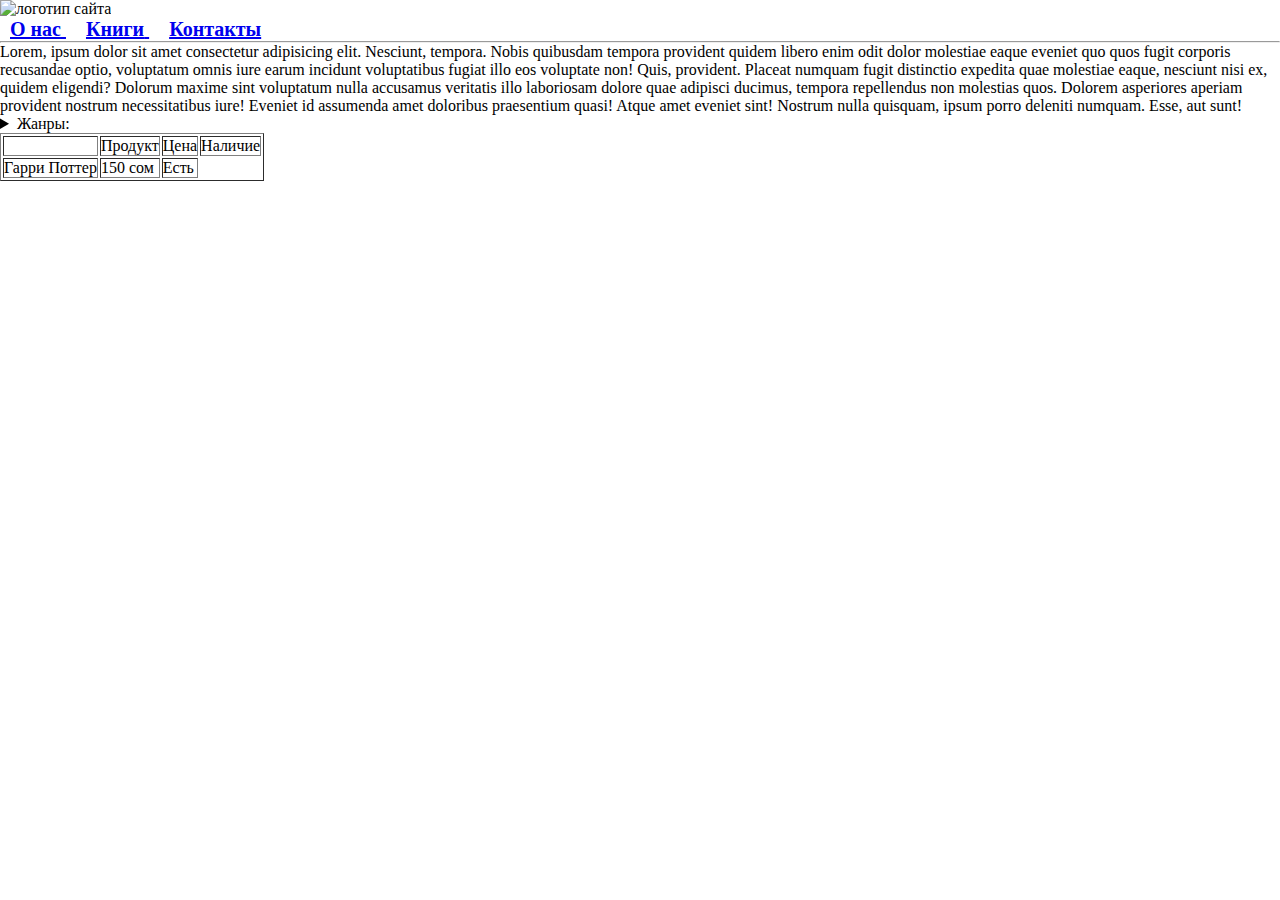
==== lesson-1/index.html @ dc5fa383 "[lm-#1.2}:html-tag" ====
<!DOCTYPE html>
<html lang="ru">

<head>
  <meta charset="UTF-8">
  <meta http-equiv="X-UA-Compatible" content="IE=edge">
  <meta name="viewport" content="width=device-width, initial-scale=1.0">
  <link rel="icon"
    href="https://images.unsplash.com/photo-1589998059171-988d887df646?ixlib=rb-4.0.3&ixid=MnwxMjA3fDB8MHxwaG90by1wYWdlfHx8fGVufDB8fHx8&auto=format&fit=crop&w=876&q=80">
  <title>Книжный магазин ОГОГО | Books</title>
  <style>
    * {
      margin: 0;
      padding: 0;
    }

    a {
      padding: 10px;
      font-size: 20px;
      text text-decoration: none;
    }

  </style>
</head>

<body>
  <!---Валидность\Семантика html-->
  <!---Шапка сайта-->
  <header>
    <img
      src="https://images.unsplash.com/photo-1541963463532-d68292c34b19?ixlib=rb-4.0.3&ixid=MnwxMjA3fDB8MHxwaG90by1wYWdlfHx8fGVufDB8fHx8&auto=format&fit=crop&w=388&q=80"
      alt="логотип сайта" loading="lazy" title="Логотип сайта" width="300px">
    <!-- Навигация -->
    <nav>
      <a href="#">
        <strong>О нас</strong>
      </a>
      <a href="#">
        <strong>Книги</strong>
      </a>
      <a href="#">
        <strong>Контакты</strong>
      </a>
    </nav>


  </header>
  <hr>
  <!---Основная часть сайта-->
  <main>

    <section>
      Lorem, ipsum dolor sit amet consectetur adipisicing elit. Nesciunt, tempora. Nobis quibusdam tempora provident
      quidem libero enim odit dolor molestiae eaque eveniet quo quos fugit corporis recusandae optio, voluptatum omnis
      iure earum incidunt voluptatibus fugiat illo eos voluptate non! Quis, provident. Placeat numquam fugit distinctio
      expedita quae molestiae eaque, nesciunt nisi ex, quidem eligendi? Dolorum maxime sint voluptatum nulla accusamus
      veritatis illo laboriosam dolore quae adipisci ducimus, tempora repellendus non molestias quos. Dolorem asperiores
      aperiam provident nostrum necessitatibus iure! Eveniet id assumenda amet doloribus praesentium quasi! Atque amet
      eveniet sint! Nostrum nulla quisquam, ipsum porro deleniti numquam. Esse, aut sunt!
    </section>
    <details>
      <summary>Жанры: </summary>
      <p>Художественная литература</p>
      <p>Lorem ipsum dolor sit amet.</p>
      <p>Lorem ipsum dolor sit amet.</p>
      <p>Lorem ipsum dolor sit amet.</p>
      <p>Lorem ipsum dolor sit amet.</p>
    </details>
    <table border="1px">
      <th>
      <td>Продукт</td>
      <td>Цена</td>
      <td>Наличие</td>
      </th>
      <tr>
        <td>Гарри Поттер</td>
        <td>150 сом</td>
        <td>Есть</td>

      </tr>

    </table>
  </main>
  <!---Подвал сайта-->
  <footer></footer>


</body>

</html>
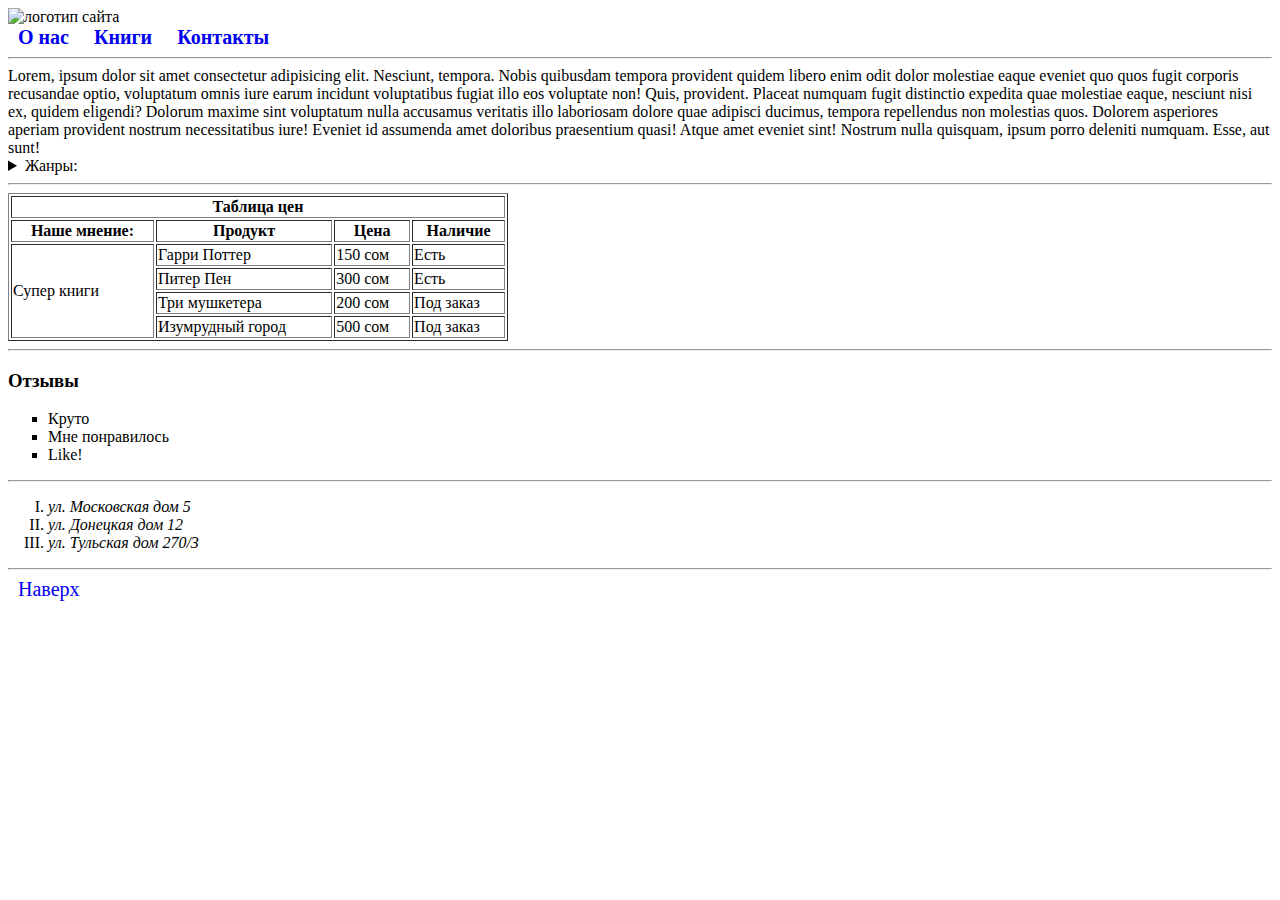
==== commit 27120ac2: "[lm-#1.3]:basic-html-tag-two" ====
--- a/lesson-1/index.html
+++ b/lesson-1/index.html
@@ -10,14 +10,14 @@
   <title>Книжный магазин ОГОГО | Books</title>
   <style>
     * {
-      margin: 0;
-      padding: 0;
+      /* margin: 0; 
+      padding: 0;*/
     }
 
     a {
       padding: 10px;
       font-size: 20px;
-      text text-decoration: none;
+      text-decoration: none;
     }
 
   </style>
@@ -26,19 +26,19 @@
 <body>
   <!---Валидность\Семантика html-->
   <!---Шапка сайта-->
-  <header>
+  <header id="top">
     <img
-      src="https://images.unsplash.com/photo-1541963463532-d68292c34b19?ixlib=rb-4.0.3&ixid=MnwxMjA3fDB8MHxwaG90by1wYWdlfHx8fGVufDB8fHx8&auto=format&fit=crop&w=388&q=80"
+      src="https://images.unsplash.com/photo-1631821980934-4e174b901ff2?ixlib=rb-4.0.3&ixid=MnwxMjA3fDB8MHxwaG90by1wYWdlfHx8fGVufDB8fHx8&auto=format&fit=crop&w=2070&q=80"
       alt="логотип сайта" loading="lazy" title="Логотип сайта" width="300px">
     <!-- Навигация -->
     <nav>
-      <a href="#">
+      <a href="./index.html">
         <strong>О нас</strong>
       </a>
       <a href="#">
         <strong>Книги</strong>
       </a>
-      <a href="#">
+      <a href="./contacts.html">
         <strong>Контакты</strong>
       </a>
     </nav>
@@ -66,20 +66,69 @@
       <p>Lorem ipsum dolor sit amet.</p>
       <p>Lorem ipsum dolor sit amet.</p>
     </details>
-    <table border="1px">
-      <th>
-      <td>Продукт</td>
-      <td>Цена</td>
-      <td>Наличие</td>
-      </th>
+    <hr>
+    <table border="1px" style="width: 500px;">
       <tr>
-        <td>Гарри Поттер</td>
-        <td>150 сом</td>
-        <td>Есть</td>
-
+        <th colspan="4"> Таблица цен </th>
       </tr>
-
+      <tr>
+        <th> Наше мнение: </th>
+        <th> Продукт </th>
+        <th> Цена </th>
+        <th> Наличие </th>
+      </tr>
+      <tr>
+        <td rowspan="4"> Супер книги</td>
+        <td> Гарри Поттер </td>
+        <td> 150 сом </td>
+        <td> Есть </td>
+      </tr>
+      <tr>
+        <td> Питер Пен </td>
+        <td> 300 сом </td>
+        <td> Есть </td>
+      </tr>
+      <tr>
+        <td> Три мушкетера </td>
+        <td> 200 сом </td>
+        <td> Под заказ </td>
+      </tr>
+      <tr>
+        <td> Изумрудный город </td>
+        <td> 500 сом </td>
+        <td> Под заказ </td>
+      </tr>
     </table>
+    <hr>
+    <section>
+      <h3> Отзывы </h3>
+      <!-- список -->
+      <ul type="square">
+        <li>
+          Круто
+        </li>
+        <li>
+          Мне понравилось
+        </li>
+        <li>
+          Like!
+        </li>
+      </ul>
+      <hr>
+      <ol type="I">
+        <li>
+          <address>ул. Московская дом 5</address>
+        </li>
+        <li>
+          <address> ул. Донецкая дом 12</address>
+        </li>
+        <li>
+          <address> ул. Тульская дом 270/3</address>
+        </li>
+      </ol>
+      <hr>
+    </section>
+    <a href="#top"> Наверх </a>
   </main>
   <!---Подвал сайта-->
   <footer></footer>
